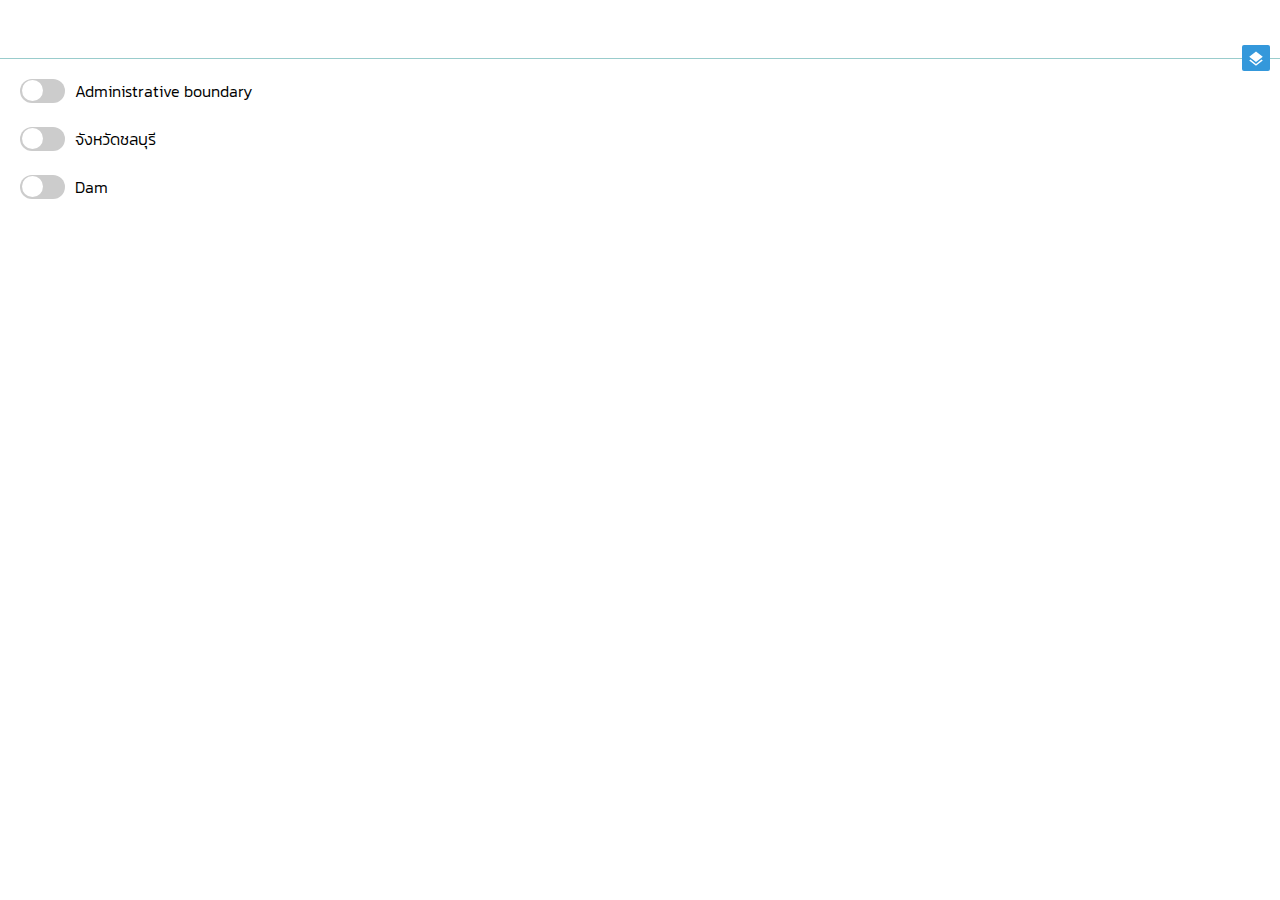
==== Application/index.html @ 64764ef8 "add openlayer" ====
<!DOCTYPE html>
<html>

<head>
<meta charset="utf-8" />
    <title>One day shaing - Open Layer Workshop</title>
    <link rel="stylesheet" href="https://openlayers.org/en/v4.3.1/css/ol.css" type="text/css">
    <link rel="stylesheet" href="style.css" type="text/css">
    <script src="https://openlayers.org/en/v4.3.1/build/ol.js"></script>
</head>
<body>
    <div id="fullscreen" class="fullscreen">
        <div id="map" class="map">
			<div class="dropdown">
				<button onclick="myFunction()" class="dropbtn"></button>
				<div id="myDropdown" class="dropdown-content">
					<a href="javascript:void(0)" data-style="Aerial" onclick="changeBaseMap(this)">Aerial</a>
					<a href="javascript:void(0)" data-style="AerialWithLabels" onclick="changeBaseMap(this)">Aerial with labels</a>
					<a href="javascript:void(0)" data-style="Road" onclick="changeBaseMap(this)">Aerial Road</a>
					<a href="javascript:void(0)" data-style="OSM" onclick="changeBaseMap(this)">OSM</a>
				</div>
			</div>			
		</div
        <div class="sidepanel">
            <span class="sidepanel-title">Map overlay</span>
            <div class="form">
                <label class="switch pull-left">
                    <input type="checkbox" name="ne" value="wmsLayerchonburi" class="checkbox" onchange="showMapLayer(this);" id="wms1">
                    <span class="slider round"></span>
                </label>
                <span class="layer-name">Administrative boundary</span>
				<div>&nbsp;</div>
                <label class="switch pull-left">
                    <input type="checkbox" name="amphoe" value="wmsLayerchonburi" class="checkbox" onchange="showMapLayer(this);">
                    <span class="slider round"></span>
                </label>
                <span class="layer-name">จังหวัดชลบุรี</span>
				<div>&nbsp;</div>
                <label class="switch pull-left">
                    <input type="checkbox" name="dam" value="wmsLayerDam" class="checkbox" onchange="showMapLayer(this);">
                    <span class="slider round"></span>
                </label>
                <span class="layer-name">Dam</span>
				<div>&nbsp;</div>
            </div>
        </div>
    </div>
    <script type="text/javascript" src="map.js"></script>
</body>

</html>
---- Application/style.css ----
@import url('https://fonts.googleapis.com/css?family=Kanit');

html {
    font-family: 'Kanit', sans-serif;
    font-weight: 300;
    min-height: 100%;
}

body {
    font-family: 'Kanit', sans-serif;
    overflow-x: hidden;
    padding: 0;
    margin: 0;
	height: 100%;
}

.fullscreen:-moz-full-screen {
    height: 100%;
}

.fullscreen:-webkit-full-screen {
    height: 100%;
}

.fullscreen:-ms-fullscreen {
    height: 100%;
}

.fullscreen:fullscreen {
    height: 100%;
}

.fullscreen {
    min-height: 100%;
    margin-bottom: 10px;
    width: 100%;
    height: 100%;
}

.ol-rotate {
    top: 3em;
}

.map {
    width: 70%;
    height: 100%;
    float: right;
    right: 0;
    position: absolute;
}

.sidepanel {
    background: #1F6B75;
    width: 30%;
    height: 100%;
    left: 0;
    position: absolute;
    color: #ffffff;
}

.sidepanel-title {
    width: 100%;
    font-size: 2em;
    color: #ffffff;
    display: block;
    text-align: center;
    padding-bottom: 10px;
    border-bottom: 1px solid #99cccc;
}

.form {
    padding: 10px;
    margin: 10px;
    display: block;
}
/* The switch - the box around the slider */

.switch {
    position: relative;
    display: inline-block;
    width: 45px;
    height: 24px;
}
/* Hide default HTML checkbox */

.switch input {
    display: none;
}
/* The slider */

.slider {
    position: absolute;
    cursor: pointer;
    top: 0;
    left: 0;
    right: 0;
    bottom: 0;
    background-color: #ccc;
    -webkit-transition: .4s;
    transition: .4s;
}

.slider:before {
    position: absolute;
    content: "";
    height: 21px;
    width: 21px;
    left: 2px;
    bottom: 2px;
    background-color: white;
    -webkit-transition: .4s;
    transition: .4s;
}

input:checked+.slider {
    background-color: #99cccc;
}

input:focus+.slider {
    box-shadow: 0 0 1px #99cccc;
}

input:checked+.slider:before {
    -webkit-transform: translateX(20px);
    -ms-transform: translateX(20px);
    transform: translateX(20px);
}
/* Rounded sliders */

.slider.round {
    border-radius: 24px;
}

.slider.round:before {
    border-radius: 50%;
}

.pull-left {
    float: left;
}

.layer-name {
    margin-left: 10px;
}

/* Dropdown Button */
.dropbtn {
    background-color: #3498DB;
    border: none;
    cursor: pointer;
    padding: 5px 5px 0 5px;
	border-radius: 2px;
}
.dropbtn::before{
	content: url('layer-icon.png');
}

/* Dropdown button on hover & focus */
.dropbtn:hover, .dropbtn:focus {
    background-color: #1F6B75;
}

/* The container <div> - needed to position the dropdown content */
.dropdown {
    position: absolute;
	top: 45px;
	right: 10px;
	z-index: 1;
}

/* Dropdown Content (Hidden by Default) */
.dropdown-content {
    display: none;
    position: absolute;
    background-color: #f1f1f1;
    min-width: 160px;
    box-shadow: 0px 8px 16px 0px rgba(0,0,0,0.2);
    z-index: 1;
	right: 0;
}

/* Links inside the dropdown */
.dropdown-content a {
    color: black;
    padding: 12px 16px;
    text-decoration: none;
    display: block;
    font-size: 14px;
}

/* Change color of dropdown links on hover */
.dropdown-content a:hover {background-color: #ddd}

/* Show the dropdown menu (use JS to add this class to the .dropdown-content container when the user clicks on the dropdown button) */
.show {display:block;}
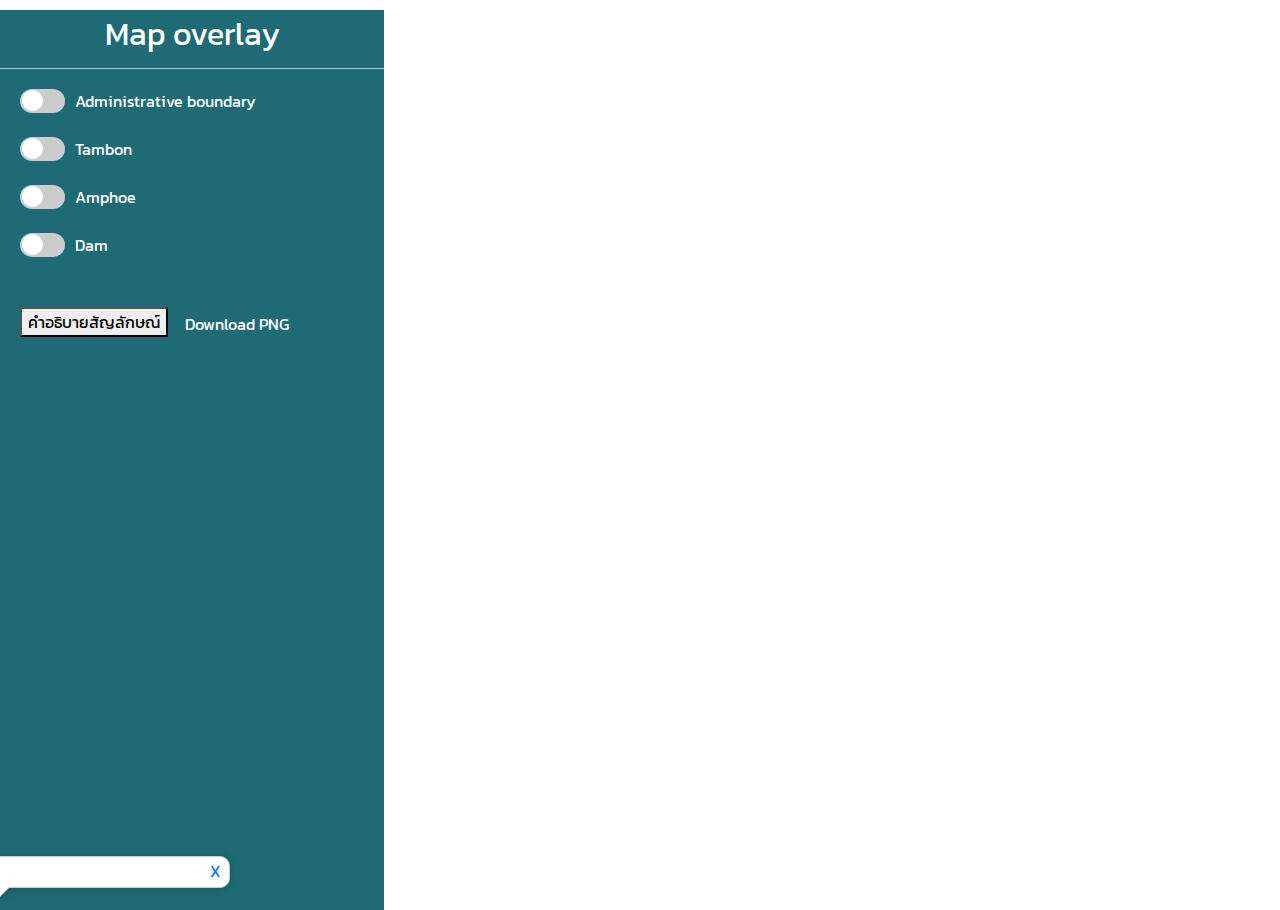
==== commit 407591ff: "udate" ====
--- a/Application/index.html
+++ b/Application/index.html
@@ -2,50 +2,84 @@
 <html>
 
 <head>
-<meta charset="utf-8" />
     <title>One day shaing - Open Layer Workshop</title>
+	<meta charset="UTF-8">
     <link rel="stylesheet" href="https://openlayers.org/en/v4.3.1/css/ol.css" type="text/css">
+    <link rel="stylesheet" href="https://maxcdn.bootstrapcdn.com/bootstrap/4.0.0/css/bootstrap.min.css" type="text/css">	
     <link rel="stylesheet" href="style.css" type="text/css">
-    <script src="https://openlayers.org/en/v4.3.1/build/ol.js"></script>
+    <script src="https://cdn.polyfill.io/v2/polyfill.min.js?features=requestAnimationFrame,Element.prototype.classList,URL"></script>
+	<script src="https://openlayers.org/en/v4.6.5/build/ol.js"></script>
+	<script src="https://ajax.googleapis.com/ajax/libs/jquery/3.3.1/jquery.min.js"></script>
+	<script src="https://cdnjs.cloudflare.com/ajax/libs/FileSaver.js/1.3.3/FileSaver.min.js"></script>
 </head>
+
 <body>
-    <div id="fullscreen" class="fullscreen">
-        <div id="map" class="map">
-			<div class="dropdown">
-				<button onclick="myFunction()" class="dropbtn"></button>
-				<div id="myDropdown" class="dropdown-content">
-					<a href="javascript:void(0)" data-style="Aerial" onclick="changeBaseMap(this)">Aerial</a>
-					<a href="javascript:void(0)" data-style="AerialWithLabels" onclick="changeBaseMap(this)">Aerial with labels</a>
-					<a href="javascript:void(0)" data-style="Road" onclick="changeBaseMap(this)">Aerial Road</a>
-					<a href="javascript:void(0)" data-style="OSM" onclick="changeBaseMap(this)">OSM</a>
-				</div>
-			</div>			
-		</div
+    <div id="fullscreen" class="fullscreen">		
         <div class="sidepanel">
             <span class="sidepanel-title">Map overlay</span>
             <div class="form">
                 <label class="switch pull-left">
-                    <input type="checkbox" name="ne" value="wmsLayerchonburi" class="checkbox" onchange="showMapLayer(this);" id="wms1">
+                    <input type="checkbox" name="ne" value="wmsLayerAdmin" class="checkbox" onchange="showMapLayer(this);" id="wms1">
                     <span class="slider round"></span>
                 </label>
                 <span class="layer-name">Administrative boundary</span>
-				<div>&nbsp;</div>
+                <div>&nbsp;</div>
+
                 <label class="switch pull-left">
-                    <input type="checkbox" name="amphoe" value="wmsLayerchonburi" class="checkbox" onchange="showMapLayer(this);">
+                    <input type="checkbox" name="tambaon" value="wmsLayerTambon" class="checkbox" onchange="showMapLayer(this);">
                     <span class="slider round"></span>
                 </label>
-                <span class="layer-name">จังหวัดชลบุรี</span>
+                <span class="layer-name">Tambon</span>
+                <div>&nbsp;</div>
+				
+				<label class="switch pull-left">
+                    <input type="checkbox" name="amphoe" value="wmsLayerAmphoe" class="checkbox" onchange="showMapLayer(this);">
+                    <span class="slider round"></span>
+                </label>
+                <span class="layer-name">Amphoe</span>
 				<div>&nbsp;</div>
+				
                 <label class="switch pull-left">
                     <input type="checkbox" name="dam" value="wmsLayerDam" class="checkbox" onchange="showMapLayer(this);">
                     <span class="slider round"></span>
                 </label>
                 <span class="layer-name">Dam</span>
-				<div>&nbsp;</div>
+				 <div id="info">&nbsp;</div> <br>
+				 <!-- Trigger/Open The Modal -->
+				<button id="myBtn">คำอธิบายสัญลักษณ์</button>
+
+				<!-- The Modal -->
+				<div id="myModal" class="modal">
+
+				<!-- Modal content -->
+				<div class="modal-content">
+				<span class="close">&times;</span>
+				<table style="width:100%">
+				  <tr>
+					<td><font color="black">ข้อมูลขอบเขตการปกครอง</font><br>
+					<img src="http://localhost:8082/geoserver/wms?REQUEST=GetLegendGraphic&VERSION=1.0.0&FORMAT=image/png&WIDTH=20&HEIGHT=20&LAYER=sattwat:Amphoe2554"></p></td><br>
+					<td><font color="black">ข้อมูล</font></td><br>
+				  </tr>
+				  <tr>
+					<td><font color="black">ข้อมูลขอบเขตการปกครอง</font><br>
+					<img src="http://localhost:8082/geoserver/wms?REQUEST=GetLegendGraphic&VERSION=1.0.0&FORMAT=image/png&WIDTH=20&HEIGHT=20&LAYER=sattwat:Amphoe2554"></p></td><br>
+					<td><font color="black">ข้อมูลขอบเขตการปกครอง</font><br>
+					<img src="http://localhost:8082/geoserver/wms?REQUEST=GetLegendGraphic&VERSION=1.0.0&FORMAT=image/png&WIDTH=20&HEIGHT=20&LAYER=sattwat:Amphoe2554"></p></td><br>
+				  </tr>
+				</table>
+				</div>
+				</div>
+				<a id="export-png" class="btn btn-default"><i class="fa fa-download"></i> Download PNG</a>
             </div>
         </div>
-    </div>
+        <div id="map" class="map"></div>		
+		<div id="popup" class="ol-popup">
+		  <a href="#" id="popup-closer" class="ol-popup-closer"></a>
+		  <div id="popup-content"></div>
+		</div>
+		
+		</div>
+
     <script type="text/javascript" src="map.js"></script>
 </body>
-
 </html>
--- a/Application/style.css
+++ b/Application/style.css
@@ -11,7 +11,6 @@
     overflow-x: hidden;
     padding: 0;
     margin: 0;
-	height: 100%;
 }
 
 .fullscreen:-moz-full-screen {
@@ -143,53 +142,124 @@
     margin-left: 10px;
 }
 
-/* Dropdown Button */
-.dropbtn {
-    background-color: #3498DB;
-    border: none;
+/* Popup */
+.ol-popup {
+	position: absolute;
+	background-color: white;
+	-webkit-filter: drop-shadow(0 1px 4px rgba(0,0,0,0.2));
+	filter: drop-shadow(0 1px 4px rgba(0,0,0,0.2));
+	padding: 15px;
+	border-radius: 10px;
+	border: 1px solid #cccccc;
+	bottom: 12px;
+	left: -50px;
+	min-width: 280px;
+}
+.ol-popup:after, .ol-popup:before {
+	top: 100%;
+	border: solid transparent;
+	content: " ";
+	height: 0;
+	width: 0;
+	position: absolute;
+	pointer-events: none;
+}
+.ol-popup:after {
+	border-top-color: white;
+	border-width: 10px;
+	left: 48px;
+	margin-left: -10px;
+}
+.ol-popup:before {
+	border-top-color: #cccccc;
+	border-width: 11px;
+	left: 48px;
+	margin-left: -11px;
+}
+.ol-popup-closer {
+	text-decoration: none;
+	position: absolute;
+	top: 2px;
+	right: 8px;
+}
+.ol-popup-closer:after {
+	content: "X";
+	text-decoration: none;
+}
+#popup-content{
+	font-size: 11px;
+}
+
+ /* The Modal (background) */
+.modal {
+    display: none; /* Hidden by default */
+    position: fixed; /* Stay in place */
+    z-index: 1; /* Sit on top */
+    left: 0;
+    top: 0;
+    width: 100%; /* Full width */
+    height: 100%; /* Full height */
+    overflow: auto; /* Enable scroll if needed */
+    background-color: rgb(0,0,0); /* Fallback color */
+    background-color: rgba(0,0,0,0.4); /* Black w/ opacity */
+}
+
+/* Modal Content/Box */
+.modal-content {
+    background-color: #fefefe;
+    margin: 15% auto; /* 15% from the top and centered */
+    padding: 20px;
+    border: 1px solid #888;
+    width: 80%; /* Could be more or less, depending on screen size */
+}
+
+/* The Close Button */
+.close {
+    color: #aaa;
+    float: right;
+    font-size: 28px;
+    font-weight: bold;
+}
+
+.close:hover,
+.close:focus {
+    color: black;
+    text-decoration: none;
     cursor: pointer;
-    padding: 5px 5px 0 5px;
-	border-radius: 2px;
-}
-.dropbtn::before{
-	content: url('layer-icon.png');
-}
-
-/* Dropdown button on hover & focus */
-.dropbtn:hover, .dropbtn:focus {
-    background-color: #1F6B75;
-}
-
-/* The container <div> - needed to position the dropdown content */
-.dropdown {
-    position: absolute;
-	top: 45px;
-	right: 10px;
-	z-index: 1;
-}
-
-/* Dropdown Content (Hidden by Default) */
-.dropdown-content {
-    display: none;
-    position: absolute;
-    background-color: #f1f1f1;
-    min-width: 160px;
-    box-shadow: 0px 8px 16px 0px rgba(0,0,0,0.2);
-    z-index: 1;
-	right: 0;
-}
-
-/* Links inside the dropdown */
-.dropdown-content a {
-    color: black;
-    padding: 12px 16px;
-    text-decoration: none;
-    display: block;
-    font-size: 14px;
-}
-
-/* Change color of dropdown links on hover */
-.dropdown-content a:hover {background-color: #ddd}
-
-/* Show the dropdown menu (use JS to add this class to the .dropdown-content container when the user clicks on the dropdown button) */
-.show {display:block;}
+}
+
+
+.tooltip {
+        position: relative;
+        background: rgba(0, 0, 0, 0.5);
+        border-radius: 4px;
+        color: white;
+        padding: 4px 8px;
+        opacity: 0.7;
+        white-space: nowrap;
+      }
+.tooltip-measure {
+        opacity: 1;
+        font-weight: bold;
+      }
+ .tooltip-static {
+        background-color: #ffcc33;
+        color: black;
+        border: 1px solid white;
+      }
+.tooltip-measure:before,
+ .tooltip-static:before {
+        border-top: 6px solid rgba(0, 0, 0, 0.5);
+        border-right: 6px solid transparent;
+        border-left: 6px solid transparent;
+        content: "";
+        position: absolute;
+        bottom: -6px;
+        margin-left: -7px;
+        left: 50%;
+      }
+.tooltip-static:before {
+        border-top-color: #ffcc33;
+      }    
+
+
